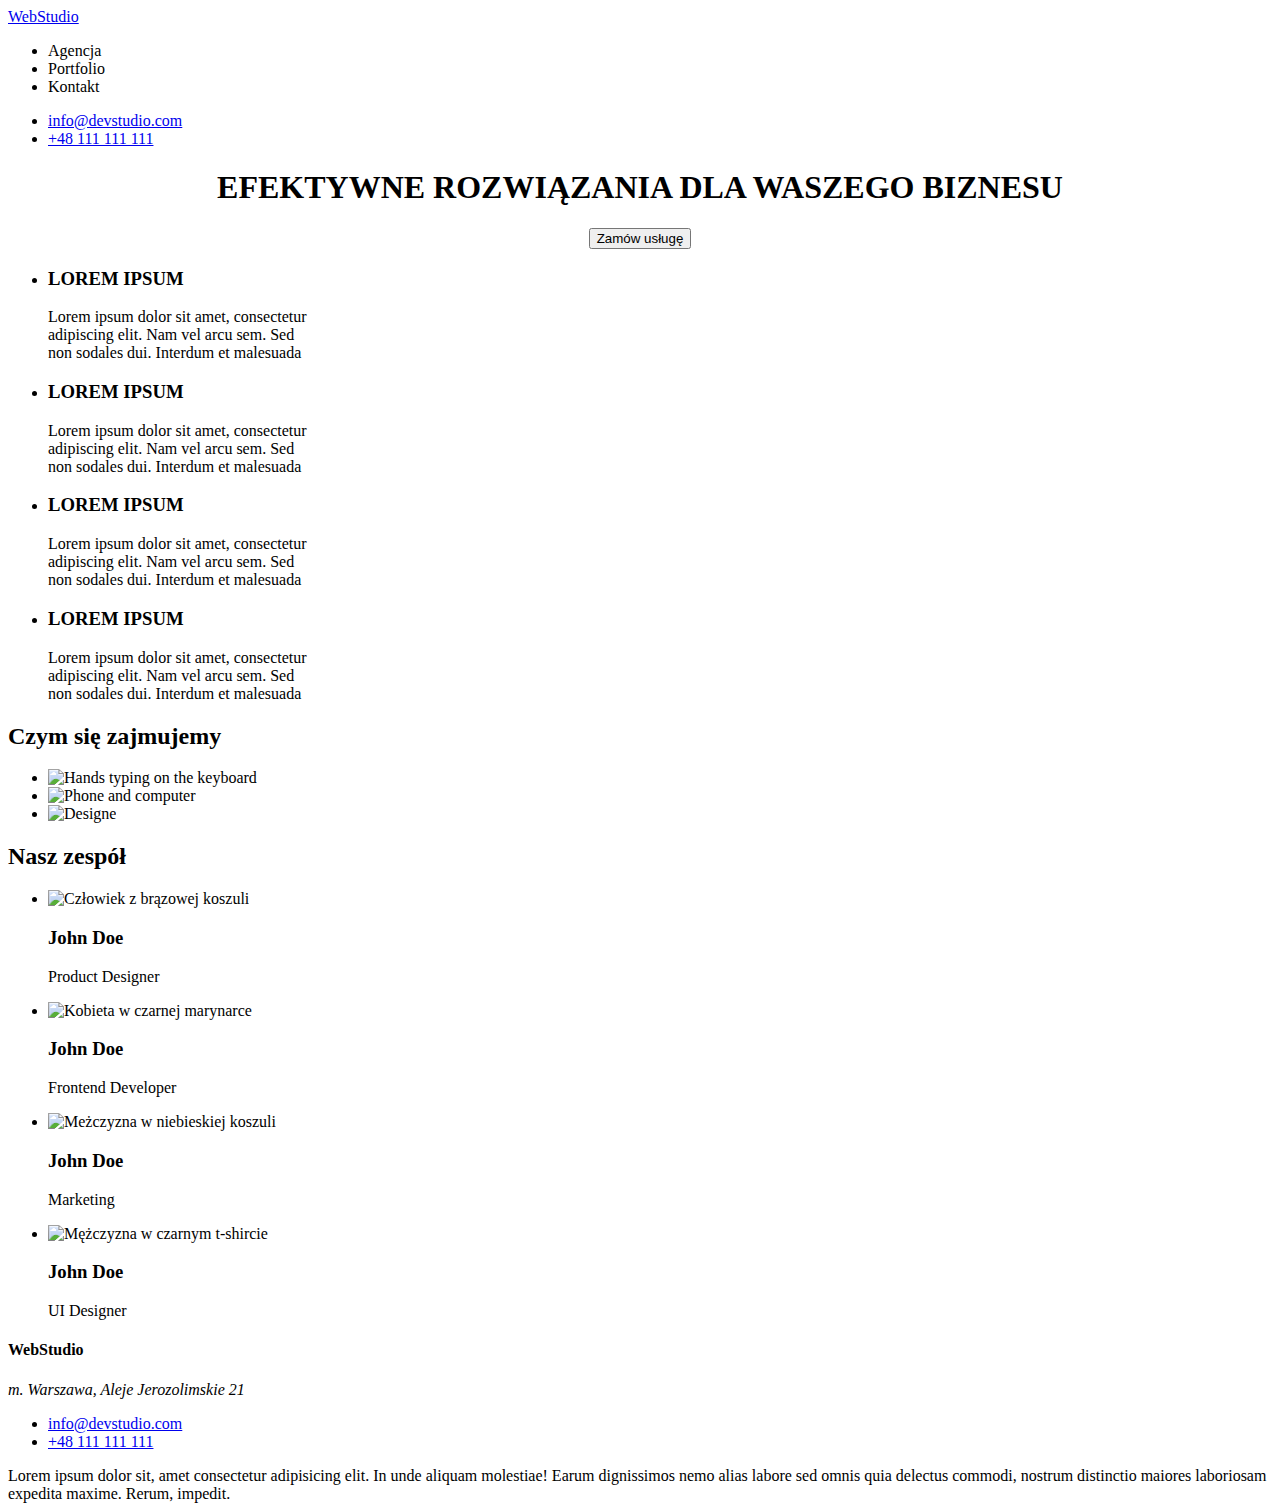
==== index.html @ 3452ca9d "Add files via upload" ====
<!DOCTYPE html>
<html lang="pl-PL">
<head>
    <meta charset="UTF-8">
    <meta http-equiv="X-UA-Compatible" content="IE=edge">
    <meta name="viewport" content="width=device-width, initial-scale=1.0">
    <title>WebStudio</title>
</head>
<body>
    <header>
    <a href="index.html">WebStudio</a>
   <nav>
    <ul>
        <li>Agencja</li>
        <li>Portfolio</li>
        <li>Kontakt</li>
    </ul>
    </nav>
    <ul>
        <li><a href="emailto:info@devstudio.com">info@devstudio.com</a></li>
        <li><a href="tel:+48111111111">+48 111 111 111</a></li>
    </ul>
    </header>
<main>
<section>
    <center>
    <h1>EFEKTYWNE ROZWIĄZANIA DLA WASZEGO BIZNESU</h1>
    <button type="button">Zamów usługę</button>
    </center>
</section>
<section>
    <ul>
        <li>
            <h3>LOREM IPSUM</h3>
                <a>
                    Lorem ipsum dolor sit amet, consectetur<br />
                    adipiscing elit. Nam vel arcu sem. Sed<br />
                    non sodales dui. Interdum et malesuada
                </a> 
        </li>
        <li>
            <h3>LOREM IPSUM</h3>
            <a>
                Lorem ipsum dolor sit amet, consectetur<br />
                adipiscing elit. Nam vel arcu sem. Sed<br />
                non sodales dui. Interdum et malesuada
            </a>
        </li>
        <li>
            <h3>LOREM IPSUM</h3>
            <p>
                Lorem ipsum dolor sit amet, consectetur<br />
                adipiscing elit. Nam vel arcu sem. Sed<br />
                non sodales dui. Interdum et malesuada
            </p>
        </li>
        <li>
            <h3>LOREM IPSUM</h3>
            <p>
                Lorem ipsum dolor sit amet, consectetur<br />
                adipiscing elit. Nam vel arcu sem. Sed<br />
                non sodales dui. Interdum et malesuada
            </p>
        </li>
    </ul>
</section>
<section>
    <h2>Czym się zajmujemy</h2>
    <ul>
        <li>
            <img
             src="https://raw.githubusercontent.com/simonprus/goit-markup-hw-01/main/images/img-1.jpg"
             width="370"
             height="294"
             alt="Hands typing on the keyboard"
            />
        </li>
        <li>
            <img
             src="https://raw.githubusercontent.com/simonprus/goit-markup-hw-01/main/images/img-2.jpg"
             width="370"
             height="294"
             alt="Phone and computer"
            />
        </li>
        <li>
            <img
             src="https://raw.githubusercontent.com/simonprus/goit-markup-hw-01/main/images/img-3.jpg"
             width="370"
             height="294"
             alt="Designe"
            />
        </li>
    </ul>
</section>
<section>
    <h2>Nasz zespół</h2>
    <ul>
        <li>
            <img 
             src="https://raw.githubusercontent.com/simonprus/goit-markup-hw-01/main/images/team-img-2.jpg" 
             alt="Człowiek z brązowej koszuli"
             width="270"
             height="260"
            />
            <h3>John Doe</h3>
            <p>Product Designer</p>
        </li>
        <li>
            <img 
             src="https://raw.githubusercontent.com/simonprus/goit-markup-hw-01/main/images/team-img-1.jpg" 
             alt="Kobieta w czarnej marynarce" 
             width="270" 
             height="260" 
            />
            <h3>John Doe</h3>
            <p>Frontend Developer</p>
        </li>
        <li>
            <img  
             src="https://raw.githubusercontent.com/simonprus/goit-markup-hw-01/main/images/team-img-3.jpg" 
             alt="Meżczyzna w niebieskiej koszuli" 
             width="270" 
             height="260" 
            />
            <h3>John Doe</h3>
            <p>Marketing</p>
        </li>
        <li>
            <img 
             src="https://raw.githubusercontent.com/simonprus/goit-markup-hw-01/main/images/team-img-4.jpg" 
             alt="Mężczyzna w czarnym t-shircie" 
             width="270" 
             height="260" 
            />
            <h3>John Doe</h3>
            <p>UI Designer</p>
        </li>
    </ul>
</section>
</main>

<footer>
    <h4>WebStudio</h4>
    <address>m. Warszawa, Aleje Jerozolimskie 21</address>
    <ul>
        <li><a href="emailto:info@devstudio.com">info@devstudio.com</a></li>
        <li><a href="tel:+48111111111">+48 111 111 111</a></li>
    </ul>
</footer>
</body>
</html>

Lorem ipsum dolor sit, amet consectetur adipisicing elit. In unde aliquam molestiae! Earum dignissimos nemo alias labore sed omnis quia delectus commodi, nostrum distinctio maiores laboriosam expedita maxime. Rerum, impedit.
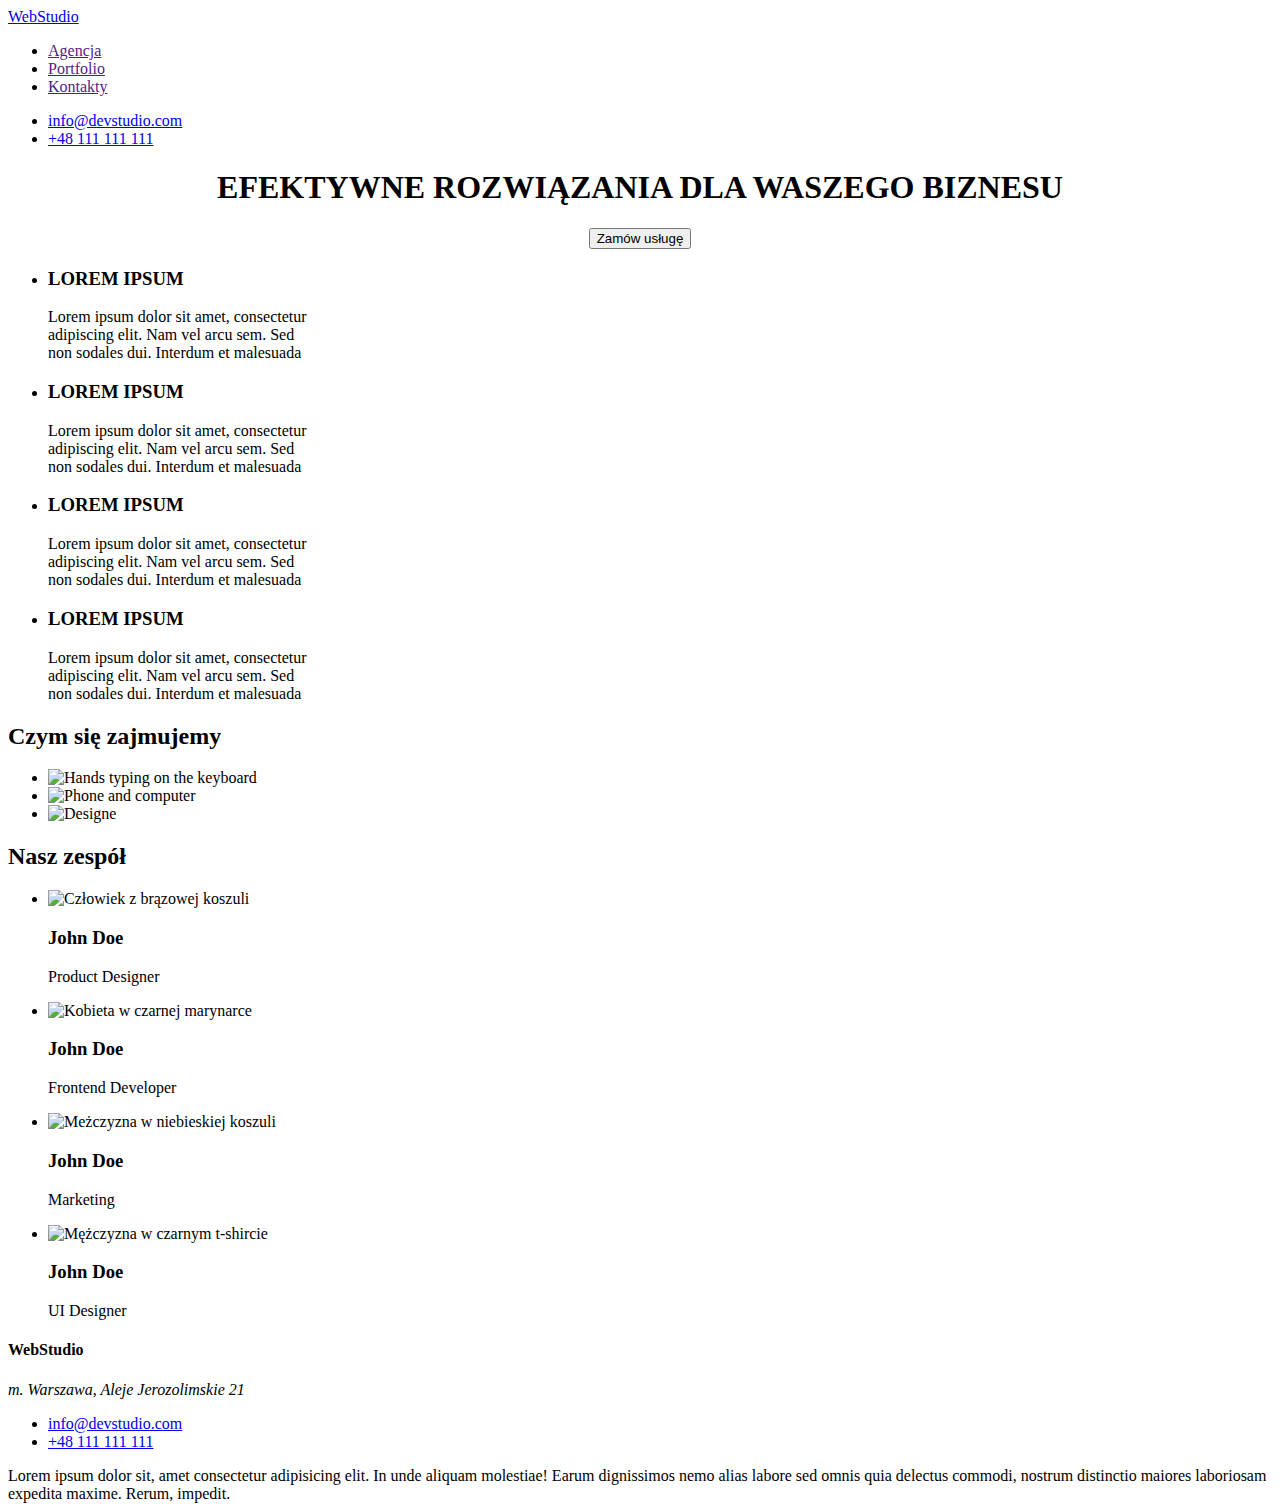
==== commit abdb0b8d: "Stworzenie szkieletu strony "Portfolio" w html" ====
--- a/index.html
+++ b/index.html
@@ -8,12 +8,12 @@
 </head>
 <body>
     <header>
-    <a href="index.html">WebStudio</a>
+    <a href="http://127.0.0.1:5500/index.html">WebStudio</a>
    <nav>
     <ul>
-        <li>Agencja</li>
-        <li>Portfolio</li>
-        <li>Kontakt</li>
+        <li><a href="">Agencja</a></li>
+        <li><a href="">Portfolio</a></li>
+        <li><a href="">Kontakty</a></li>
     </ul>
     </nav>
     <ul>
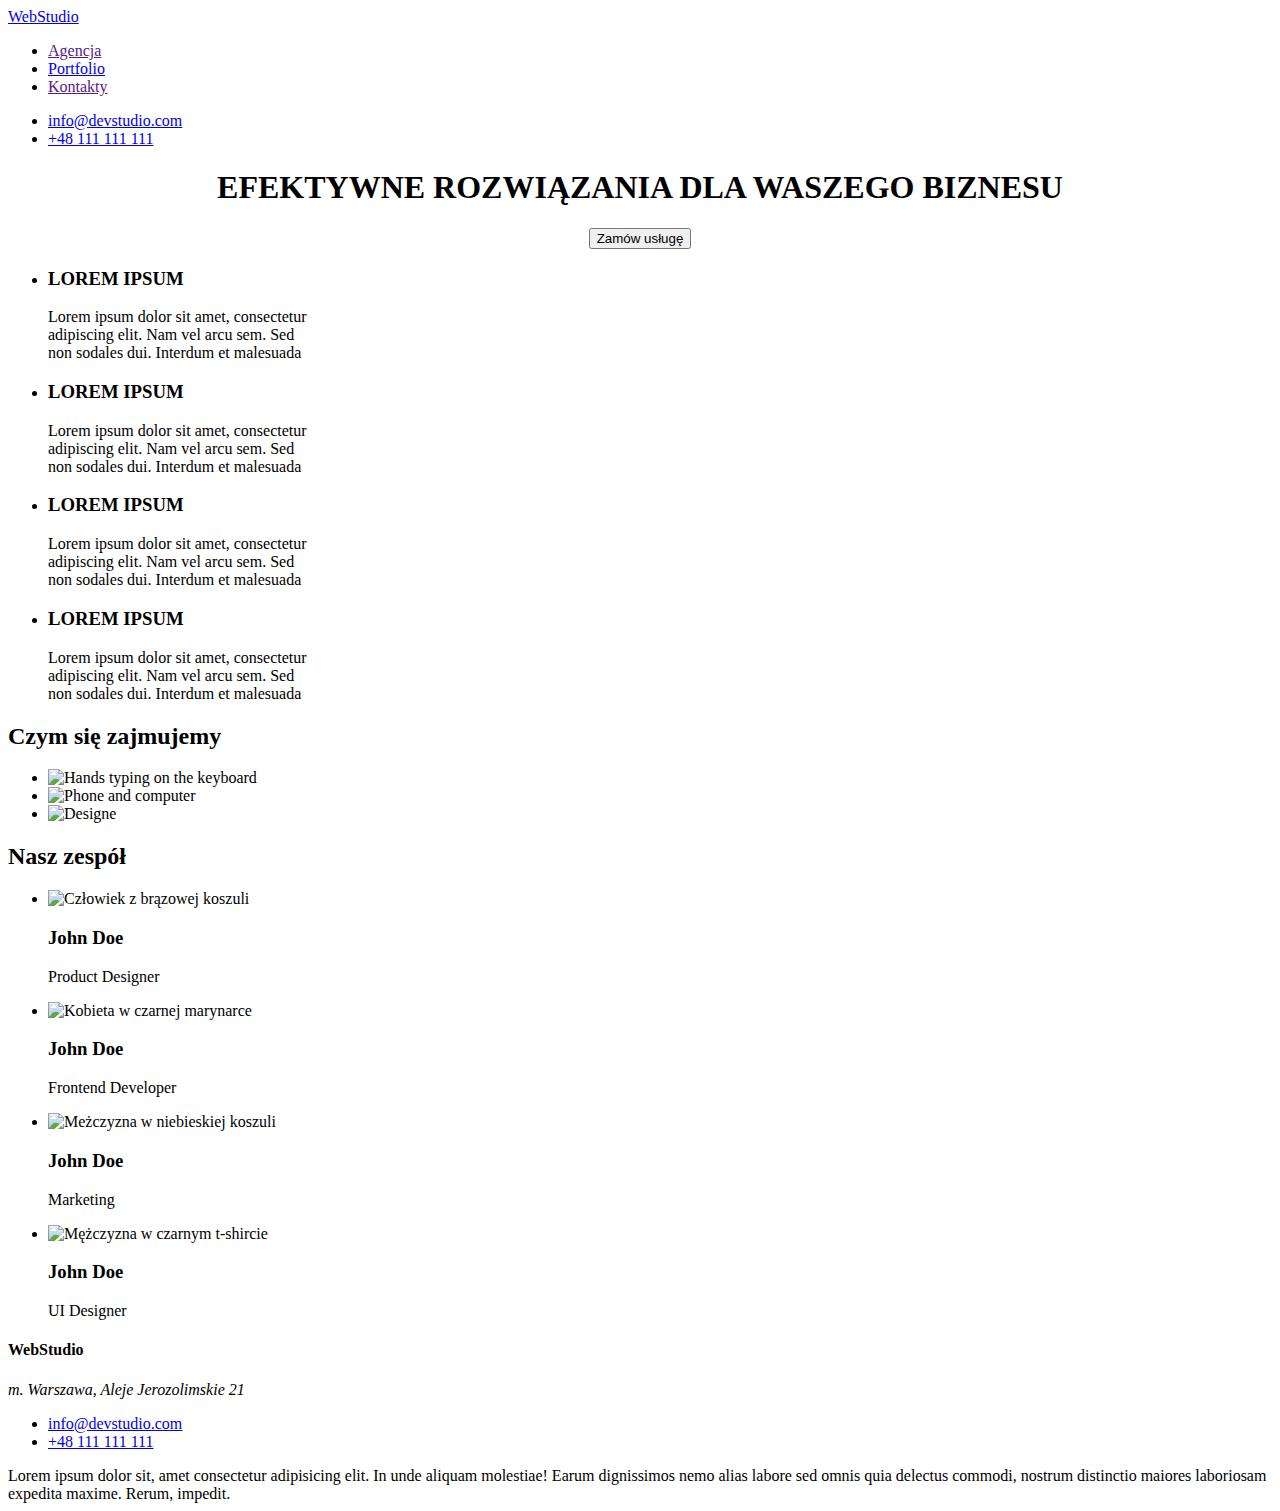
==== commit 6e89714b: "poprawy wizualne" ====
--- a/index.html
+++ b/index.html
@@ -12,7 +12,7 @@
    <nav>
     <ul>
         <li><a href="">Agencja</a></li>
-        <li><a href="">Portfolio</a></li>
+        <li><a clas="blue-text" href="http://127.0.0.1:5500/portfolio.html">Portfolio</a></li>
         <li><a href="">Kontakty</a></li>
     </ul>
     </nav>
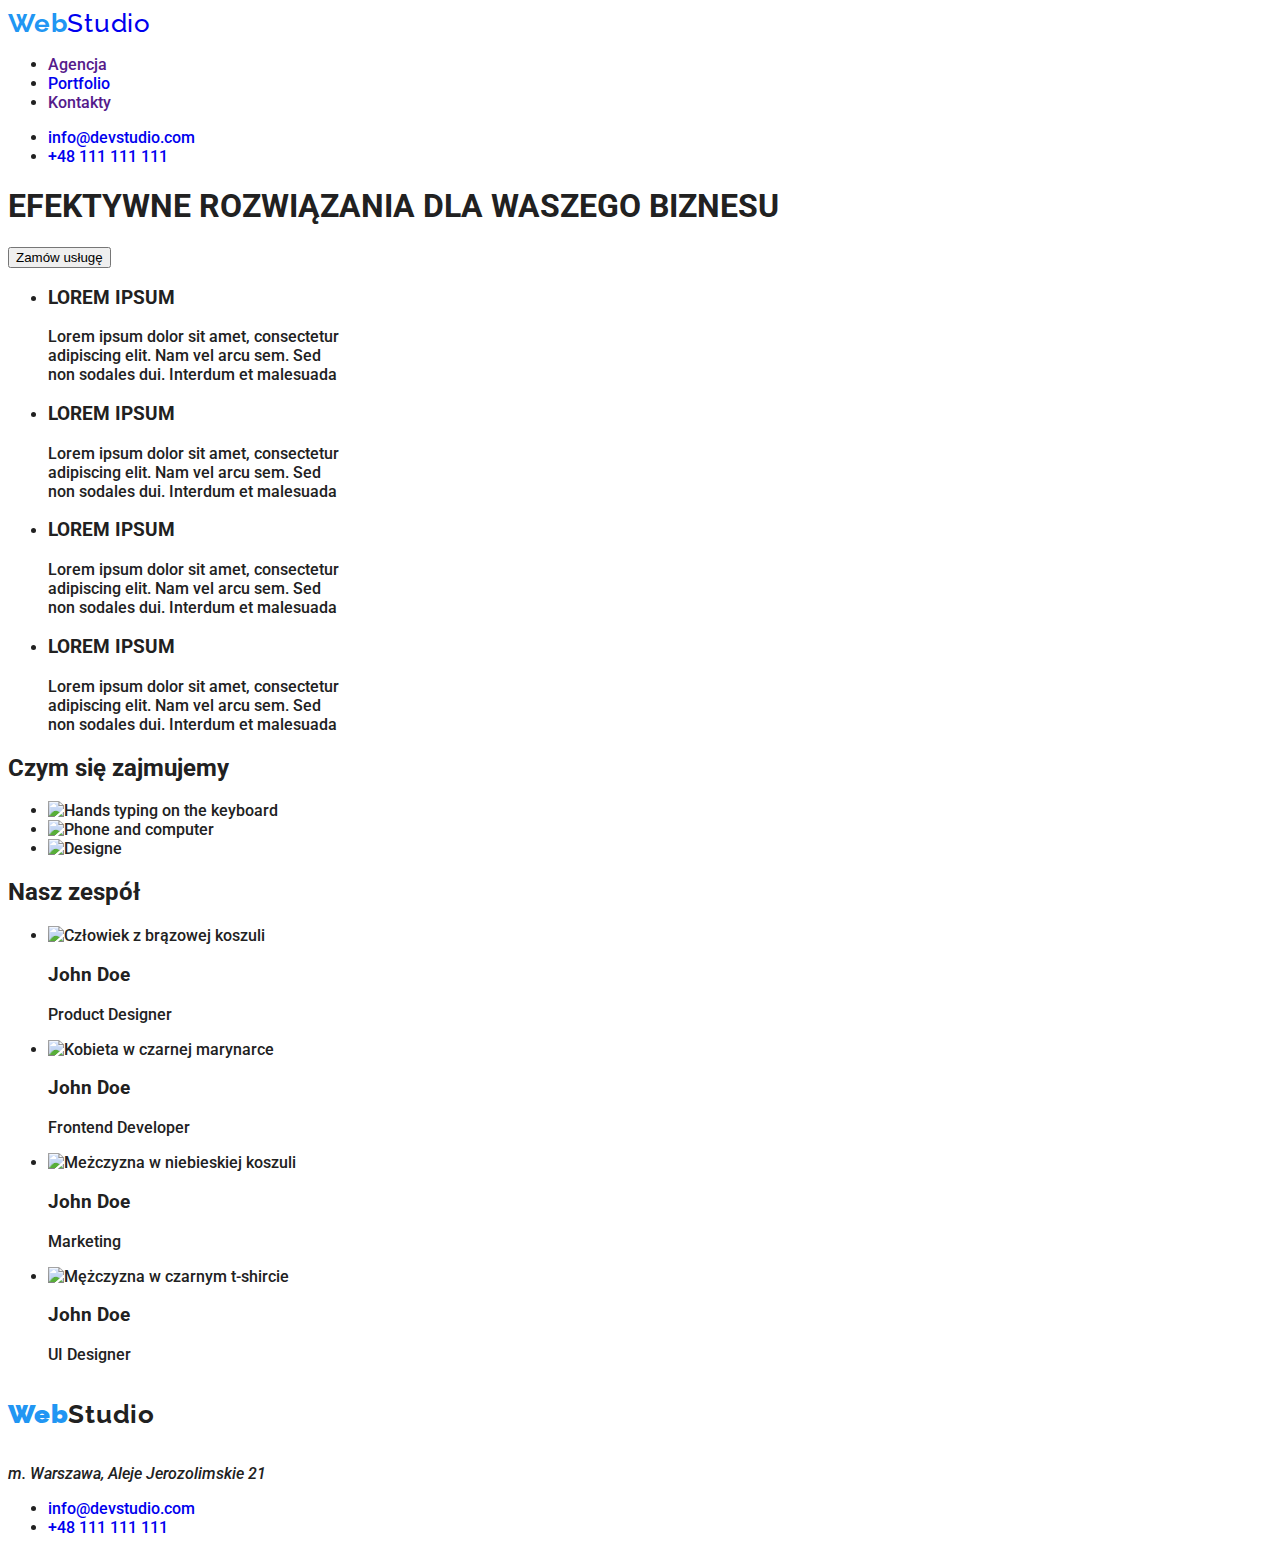
==== commit a0a5f990: "Test" ====
--- a/index.html
+++ b/index.html
@@ -4,17 +4,27 @@
     <meta charset="UTF-8">
     <meta http-equiv="X-UA-Compatible" content="IE=edge">
     <meta name="viewport" content="width=device-width, initial-scale=1.0">
+    <link href="./css/styles.css" rel="stylesheet">
+    <link rel="preconnect" href="https://fonts.googleapis.com">
+    <link rel="preconnect" href="https://fonts.gstatic.com" crossorigin>
+    <link href="https://fonts.googleapis.com/css2?family=Roboto:wght@400;700&display=swap" rel="stylesheet">
+    <link rel="preconnect" href="https://fonts.googleapis.com">
+    <link rel="preconnect" href="https://fonts.gstatic.com" crossorigin>
+    <link href="https://fonts.googleapis.com/css2?family=Raleway:wght@700&family=Roboto:wght@400;700&display=swap"
+        rel="stylesheet">
     <title>WebStudio</title>
 </head>
 <body>
     <header>
-    <a href="http://127.0.0.1:5500/index.html">WebStudio</a>
-   <nav>
-    <ul>
-        <li><a href="">Agencja</a></li>
-        <li><a clas="blue-text" href="http://127.0.0.1:5500/portfolio.html">Portfolio</a></li>
-        <li><a href="">Kontakty</a></li>
-    </ul>
+        <section class="logo">
+            <a href="http://127.0.0.1:5500/index.html"><b class="blue-text">Web</b>Studio</a>
+        </section>
+    <nav>
+        <ul>
+            <li><a href="">Agencja</a></li>
+            <li><a clas="blue-text" href="http://127.0.0.1:5500/portfolio.html">Portfolio</a></li>
+            <li><a href="">Kontakty</a></li>
+        </ul>
     </nav>
     <ul>
         <li><a href="emailto:info@devstudio.com">info@devstudio.com</a></li>
@@ -23,10 +33,8 @@
     </header>
 <main>
 <section>
-    <center>
     <h1>EFEKTYWNE ROZWIĄZANIA DLA WASZEGO BIZNESU</h1>
     <button type="button">Zamów usługę</button>
-    </center>
 </section>
 <section>
     <ul>
@@ -141,7 +149,9 @@
 </main>
 
 <footer>
-    <h4>WebStudio</h4>
+    <section class="logo">
+        <h4><b class="blue-text">Web</b>Studio</h4>
+    </section>
     <address>m. Warszawa, Aleje Jerozolimskie 21</address>
     <ul>
         <li><a href="emailto:info@devstudio.com">info@devstudio.com</a></li>
@@ -149,6 +159,4 @@
     </ul>
 </footer>
 </body>
-</html>
-
-Lorem ipsum dolor sit, amet consectetur adipisicing elit. In unde aliquam molestiae! Earum dignissimos nemo alias labore sed omnis quia delectus commodi, nostrum distinctio maiores laboriosam expedita maxime. Rerum, impedit.+</html>--- a/css/styles.css
+++ b/css/styles.css
@@ -0,0 +1,44 @@
+
+body {
+    font-family: 'Roboto', sans-serif;
+    color: #212121;
+    font-weight: 500;
+}
+
+a {
+    text-decoration: none;
+}
+
+a:hover {
+    color: rgba(33, 150, 243, 1);
+}
+
+.buttons {
+    text-align: center;
+    cursor:pointer;
+    font-style: normal;
+    font-weight: 500;
+    font-size: 16px;
+    line-height: 26px;
+}
+.buttons:active {
+    color: rgba(33, 150, 243, 1);
+}
+
+.button {
+    background: rgba(245, 244, 250, 1);
+}
+ .logo {
+    font-family: 'Raleway', sans-serif;
+    font-size: 26px;
+    line-height: 31px;
+    letter-spacing: 0.03em;
+ }
+
+ .blue-text {
+    color: #2196F3;
+ }
+
+ .header-info {
+    color: #757575;
+ }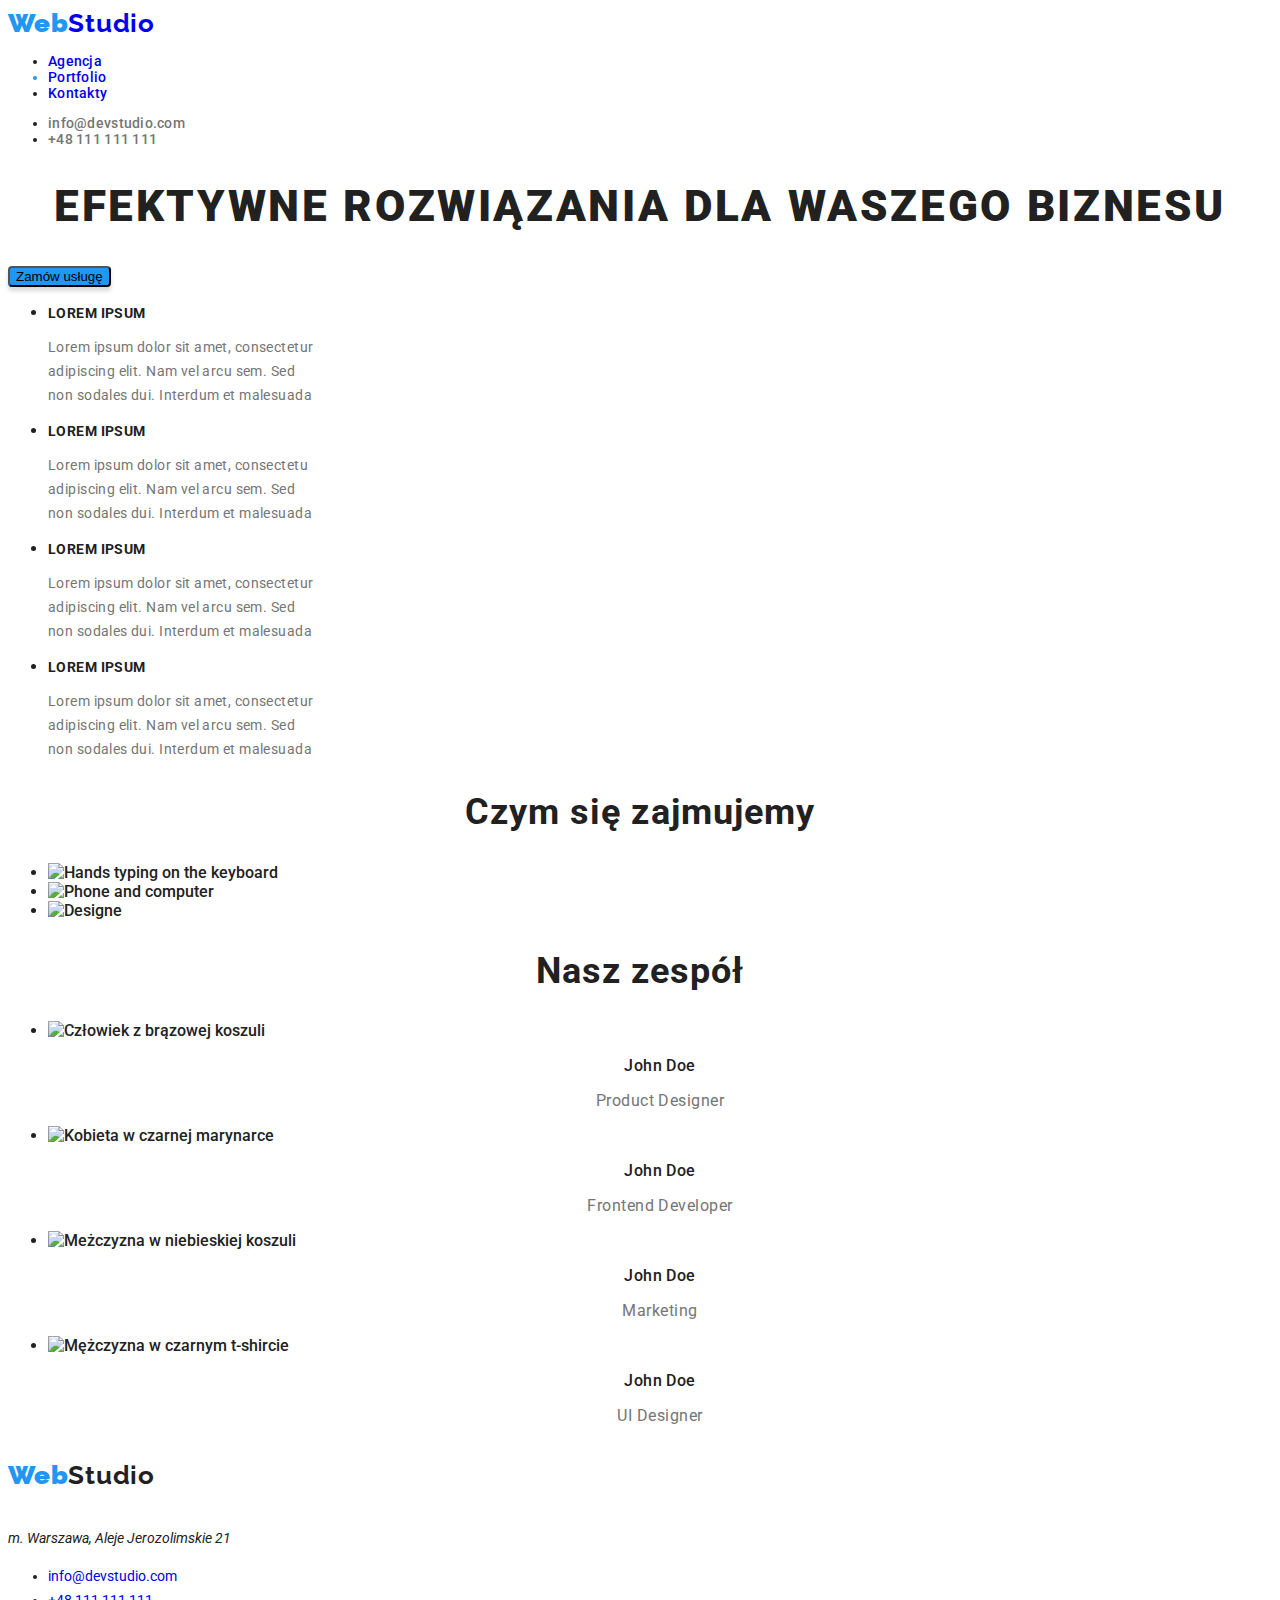
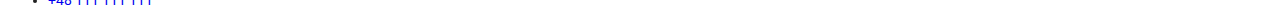
==== commit dbcd450e: "test" ====
--- a/index.html
+++ b/index.html
@@ -7,156 +7,151 @@
     <link href="./css/styles.css" rel="stylesheet">
     <link rel="preconnect" href="https://fonts.googleapis.com">
     <link rel="preconnect" href="https://fonts.gstatic.com" crossorigin>
-    <link href="https://fonts.googleapis.com/css2?family=Roboto:wght@400;700&display=swap" rel="stylesheet">
-    <link rel="preconnect" href="https://fonts.googleapis.com">
-    <link rel="preconnect" href="https://fonts.gstatic.com" crossorigin>
-    <link href="https://fonts.googleapis.com/css2?family=Raleway:wght@700&family=Roboto:wght@400;700&display=swap"
-        rel="stylesheet">
+    <link href="https://fonts.googleapis.com/css2?family=Raleway:wght@700&family=Roboto:wght@400;500;700;900&display=swap" rel="stylesheet">
     <title>WebStudio</title>
 </head>
 <body>
-    <header>
+    <header class="header">
         <section class="logo">
-            <a href="http://127.0.0.1:5500/index.html"><b class="blue-text">Web</b>Studio</a>
+            <a href="index.html"><b class="blue-text">Web</b>Studio</a>
         </section>
-    <nav>
         <ul>
-            <li><a href="">Agencja</a></li>
-            <li><a clas="blue-text" href="http://127.0.0.1:5500/portfolio.html">Portfolio</a></li>
-            <li><a href="">Kontakty</a></li>
+            <li><a href="#">Agencja</a></li>
+            <li class="blue-text"><a href="portfolio.html">Portfolio</a></li>
+            <li><a href="#">Kontakty</a></li>
         </ul>
-    </nav>
-    <ul>
-        <li><a href="emailto:info@devstudio.com">info@devstudio.com</a></li>
-        <li><a href="tel:+48111111111">+48 111 111 111</a></li>
-    </ul>
+        <ul>
+            <li><a href="emailto:info@devstudio.com" class="contact">info@devstudio.com</a></li>
+            <li><a href="tel:+48111111111" class="contact">+48 111 111 111</a></li>
+        </ul>
     </header>
-<main>
-<section>
-    <h1>EFEKTYWNE ROZWIĄZANIA DLA WASZEGO BIZNESU</h1>
-    <button type="button">Zamów usługę</button>
-</section>
-<section>
-    <ul>
-        <li>
-            <h3>LOREM IPSUM</h3>
-                <a>
+    <main>
+        <section>
+            <h1 class="center-text">EFEKTYWNE ROZWIĄZANIA DLA WASZEGO BIZNESU</h1>
+            <button type="button" class="center-button">Zamów usługę</button>
+        </section>
+        <section>
+            <ul>
+                <li>
+                    <h3 class="lorem-main">LOREM IPSUM</h3>
+                    <a class="lorem-under-main">
                     Lorem ipsum dolor sit amet, consectetur<br />
                     adipiscing elit. Nam vel arcu sem. Sed<br />
-                    non sodales dui. Interdum et malesuada
-                </a> 
-        </li>
-        <li>
-            <h3>LOREM IPSUM</h3>
-            <a>
-                Lorem ipsum dolor sit amet, consectetur<br />
-                adipiscing elit. Nam vel arcu sem. Sed<br />
-                non sodales dui. Interdum et malesuada
-            </a>
-        </li>
-        <li>
-            <h3>LOREM IPSUM</h3>
-            <p>
-                Lorem ipsum dolor sit amet, consectetur<br />
-                adipiscing elit. Nam vel arcu sem. Sed<br />
-                non sodales dui. Interdum et malesuada
-            </p>
-        </li>
-        <li>
-            <h3>LOREM IPSUM</h3>
-            <p>
-                Lorem ipsum dolor sit amet, consectetur<br />
-                adipiscing elit. Nam vel arcu sem. Sed<br />
-                non sodales dui. Interdum et malesuada
-            </p>
-        </li>
-    </ul>
-</section>
-<section>
-    <h2>Czym się zajmujemy</h2>
-    <ul>
-        <li>
-            <img
-             src="https://raw.githubusercontent.com/simonprus/goit-markup-hw-01/main/images/img-1.jpg"
-             width="370"
-             height="294"
-             alt="Hands typing on the keyboard"
-            />
-        </li>
-        <li>
-            <img
-             src="https://raw.githubusercontent.com/simonprus/goit-markup-hw-01/main/images/img-2.jpg"
-             width="370"
-             height="294"
-             alt="Phone and computer"
-            />
-        </li>
-        <li>
-            <img
-             src="https://raw.githubusercontent.com/simonprus/goit-markup-hw-01/main/images/img-3.jpg"
-             width="370"
-             height="294"
-             alt="Designe"
-            />
-        </li>
-    </ul>
-</section>
-<section>
-    <h2>Nasz zespół</h2>
-    <ul>
-        <li>
-            <img 
-             src="https://raw.githubusercontent.com/simonprus/goit-markup-hw-01/main/images/team-img-2.jpg" 
-             alt="Człowiek z brązowej koszuli"
-             width="270"
-             height="260"
-            />
-            <h3>John Doe</h3>
-            <p>Product Designer</p>
-        </li>
-        <li>
-            <img 
-             src="https://raw.githubusercontent.com/simonprus/goit-markup-hw-01/main/images/team-img-1.jpg" 
-             alt="Kobieta w czarnej marynarce" 
-             width="270" 
-             height="260" 
-            />
-            <h3>John Doe</h3>
-            <p>Frontend Developer</p>
-        </li>
-        <li>
-            <img  
-             src="https://raw.githubusercontent.com/simonprus/goit-markup-hw-01/main/images/team-img-3.jpg" 
-             alt="Meżczyzna w niebieskiej koszuli" 
-             width="270" 
-             height="260" 
-            />
-            <h3>John Doe</h3>
-            <p>Marketing</p>
-        </li>
-        <li>
-            <img 
-             src="https://raw.githubusercontent.com/simonprus/goit-markup-hw-01/main/images/team-img-4.jpg" 
-             alt="Mężczyzna w czarnym t-shircie" 
-             width="270" 
-             height="260" 
-            />
-            <h3>John Doe</h3>
-            <p>UI Designer</p>
-        </li>
-    </ul>
-</section>
-</main>
-
-<footer>
-    <section class="logo">
-        <h4><b class="blue-text">Web</b>Studio</h4>
-    </section>
-    <address>m. Warszawa, Aleje Jerozolimskie 21</address>
-    <ul>
-        <li><a href="emailto:info@devstudio.com">info@devstudio.com</a></li>
-        <li><a href="tel:+48111111111">+48 111 111 111</a></li>
-    </ul>
-</footer>
+                    non sodales dui. Interdum et malesuada<br />
+                    </a> 
+                </li>
+                <li>
+                    <h3 class="lorem-main">LOREM IPSUM</h3>
+                    <a class="lorem-under-main">
+                    Lorem ipsum dolor sit amet, consectetu<br />
+                    adipiscing elit. Nam vel arcu sem. Sed<br />
+                    non sodales dui. Interdum et malesuada<br />
+                    </a>
+                </li>
+                <li>
+                    <h3 class="lorem-main">LOREM IPSUM</h3>
+                    <p class="lorem-under-main">
+                    Lorem ipsum dolor sit amet, consectetur<br />
+                    adipiscing elit. Nam vel arcu sem. Sed<br />
+                    non sodales dui. Interdum et malesuada<br />
+                    </p>
+                </li>
+                <li>
+                    <h3 class="lorem-main">LOREM IPSUM</h3>
+                    <p class="lorem-under-main">
+                    Lorem ipsum dolor sit amet, consectetur<br />
+                    adipiscing elit. Nam vel arcu sem. Sed<br />
+                    non sodales dui. Interdum et malesuada<br />
+                    </p>
+                </li>
+            </ul>
+        </section>
+        <section>
+            <h2 class="section-on-main">Czym się zajmujemy</h2>
+            <ul>
+                <li>
+                    <img
+                     src="https://raw.githubusercontent.com/simonprus/goit-markup-hw-01/main/images/img-1.jpg"
+                     width="370"
+                     height="294"
+                     alt="Hands typing on the keyboard"
+                    />
+                </li>
+                <li>
+                    <img
+                     src="https://raw.githubusercontent.com/simonprus/goit-markup-hw-01/main/images/img-2.jpg"
+                     width="370"
+                     height="294"
+                     alt="Phone and computer"
+                    />
+                </li>
+                <li>
+                    <img
+                     src="https://raw.githubusercontent.com/simonprus/goit-markup-hw-01/main/images/img-3.jpg"
+                     width="370"
+                     height="294"
+                     alt="Designe"
+                    />
+                </li>
+            </ul>
+        </section>
+        <section>
+            <h2 class="section-on-main">Nasz zespół</h2>
+            <ul>
+                <li>
+                    <img 
+                     src="https://raw.githubusercontent.com/simonprus/goit-markup-hw-01/main/images/team-img-2.jpg" 
+                     alt="Człowiek z brązowej koszuli"
+                     width="270"
+                     height="260"
+                    />
+                    <h3 class="text-name">John Doe</h3>
+                    <p class="text-under-name">Product Designer</p>
+                </li>
+                <li>
+                    <img 
+                     src="https://raw.githubusercontent.com/simonprus/goit-markup-hw-01/main/images/team-img-1.jpg" 
+                     alt="Kobieta w czarnej marynarce" 
+                     width="270" 
+                     height="260" 
+                    />
+                    <h3 class="text-name">John Doe</h3>
+                    <p class="text-under-name">Frontend Developer</p>
+                </li>
+                <li>
+                    <img  
+                     src="https://raw.githubusercontent.com/simonprus/goit-markup-hw-01/main/images/team-img-3.jpg" 
+                     alt="Meżczyzna w niebieskiej koszuli" 
+                     width="270" 
+                     height="260" 
+                    />
+                    <h3 class="text-name">John Doe</h3>
+                    <p class="text-under-name">Marketing</p>
+                </li>
+                <li>
+                    <img 
+                     src="https://raw.githubusercontent.com/simonprus/goit-markup-hw-01/main/images/team-img-4.jpg" 
+                     alt="Mężczyzna w czarnym t-shircie" 
+                     width="270" 
+                     height="260" 
+                    />
+                    <h3 class="text-name">John Doe</h3>
+                    <p class="text-under-name"  >UI Designer</p>
+                </li>
+            </ul>
+        </section>
+    </main>
+    <footer>
+        <section class="logo">
+            <h4><b class="blue-text">Web</b>Studio</h4>
+        </section>
+        <section class="footer">
+            <address>m. Warszawa, Aleje Jerozolimskie 21</address>
+            <ul>
+                <li><a href="emailto:info@devstudio.com">info@devstudio.com</a></li>
+                <li><a href="tel:+48111111111">+48 111 111 111</a></li>
+            </ul>
+     </section>
+    </footer>
 </body>
 </html>--- a/css/styles.css
+++ b/css/styles.css
@@ -8,7 +8,6 @@
 a {
     text-decoration: none;
 }
-
 a:hover {
     color: rgba(33, 150, 243, 1);
 }
@@ -30,6 +29,7 @@
 }
  .logo {
     font-family: 'Raleway', sans-serif;
+    font-weight: 700;
     font-size: 26px;
     line-height: 31px;
     letter-spacing: 0.03em;
@@ -41,4 +41,86 @@
 
  .header-info {
     color: #757575;
- }+ }
+
+ .footer {
+    font-family: 'Roboto';
+    font-style: normal;
+    font-weight: 400;
+    font-size: 14px;
+    line-height: 24px;
+ }
+.header {
+    font-weight: 500;
+    font-size: 14px;
+    line-height: 16px;
+    letter-spacing: 0.02em;
+}
+.contact {
+    color: rgba(117, 117, 117, 1);
+    text-decoration: none;
+}
+.product-header {
+    font-weight: 700;
+    font-size: 18px;
+    line-height: 36px;
+    letter-spacing: 0.06em;
+    color: rgba(33, 33, 33, 1);
+}
+.product-text {
+    font-weight: 400;
+    font-size: 16px;
+    line-height: 30px;
+    letter-spacing: 0.03em;
+    color: rgba(117, 117, 117, 1);
+}
+.center-text {
+    font-weight: 900;
+    font-size: 44px;
+    line-height: 60px;
+    text-align: center;
+    letter-spacing: 0.06em;
+    text-transform: uppercase;
+    /* color: white;*/
+}
+.center-button {
+    background: #2196F3;
+    box-shadow: 0px 4px 4px rgba(0, 0, 0, 0.15);
+    border-radius: 4px;
+}
+.lorem-main {
+    font-weight: 700;
+    font-size: 14px;
+    line-height: 16px;
+    letter-spacing: 0.03em;
+    text-transform: uppercase;
+}
+.lorem-under-main {
+    font-weight: 400;
+    font-size: 14px;
+    line-height: 24px;
+    letter-spacing: 0.03em;
+    color: #757575;
+}
+.section-on-main {
+    font-weight: 700;
+    font-size: 36px;
+    line-height: 42px;
+    text-align: center;
+    letter-spacing: 0.03em;
+}
+.text-name {
+    font-weight: 500;
+    font-size: 16px;
+    line-height: 19px;
+    text-align: center;
+    letter-spacing: 0.03em;
+}
+.text-under-name {
+    font-weight: 400;
+    font-size: 16px;
+    line-height: 19px;
+    text-align: center;
+    letter-spacing: 0.03em;
+    color: #757575;
+}
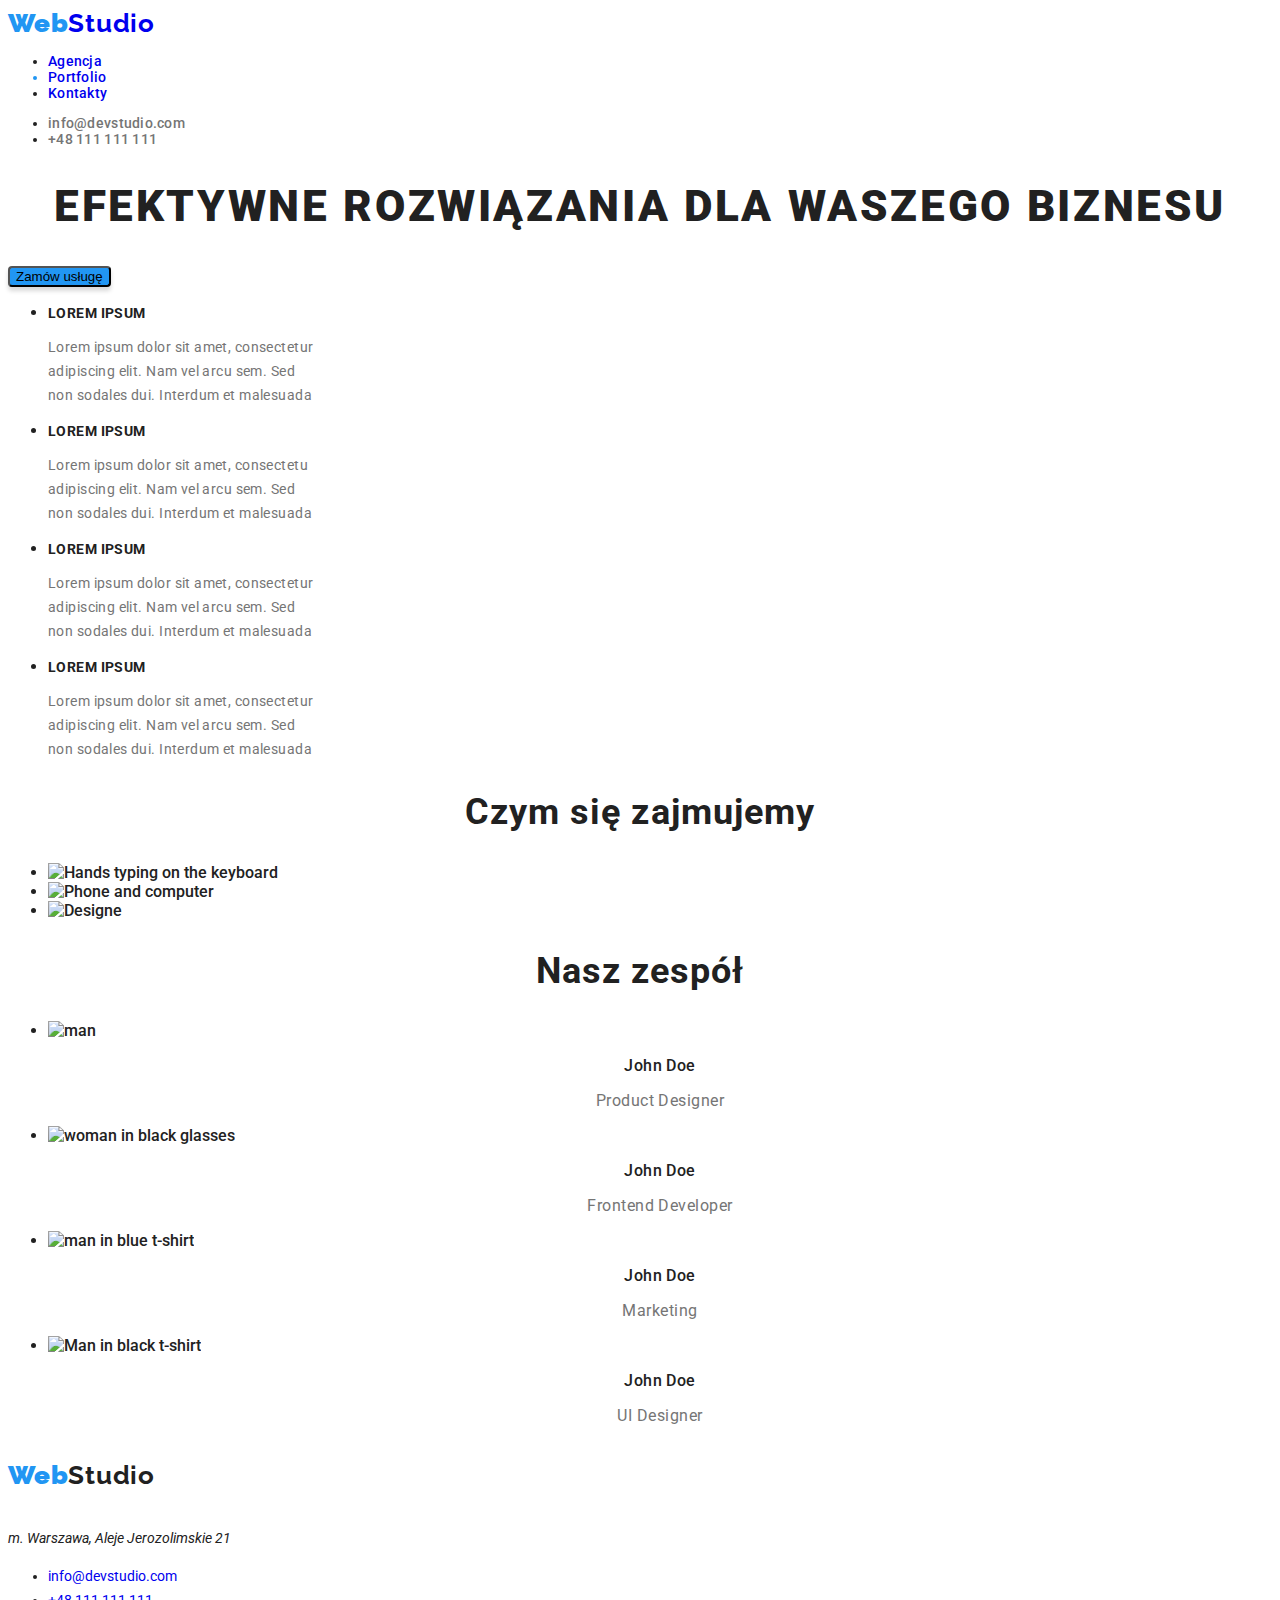
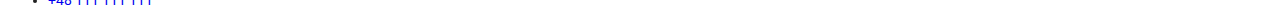
==== commit 0440065c: "test" ====
--- a/index.html
+++ b/index.html
@@ -1,5 +1,5 @@
 <!DOCTYPE html>
-<html lang="pl-PL">
+<html lang="en">
 <head>
     <meta charset="UTF-8">
     <meta http-equiv="X-UA-Compatible" content="IE=edge">
@@ -13,12 +13,12 @@
 <body>
     <header class="header">
         <section class="logo">
-            <a href="index.html"><b class="blue-text">Web</b>Studio</a>
+            <a href="index.html" class="link-no-underline"><b class="blue-text">Web</b>Studio</a>
         </section>
         <ul>
-            <li><a href="#">Agencja</a></li>
-            <li class="blue-text"><a href="portfolio.html">Portfolio</a></li>
-            <li><a href="#">Kontakty</a></li>
+            <li><a href="index.html" class="link-no-underline">Agencja</a></li>
+            <li class="blue-text"><a href="portfolio.html" class="link-no-underline">Portfolio</a></li>
+            <li><a href="#" class="link-no-underline">Kontakty</a></li>
         </ul>
         <ul>
             <li><a href="emailto:info@devstudio.com" class="contact">info@devstudio.com</a></li>
@@ -101,7 +101,7 @@
                 <li>
                     <img 
                      src="https://raw.githubusercontent.com/simonprus/goit-markup-hw-01/main/images/team-img-2.jpg" 
-                     alt="Człowiek z brązowej koszuli"
+                     alt="man"
                      width="270"
                      height="260"
                     />
@@ -111,7 +111,7 @@
                 <li>
                     <img 
                      src="https://raw.githubusercontent.com/simonprus/goit-markup-hw-01/main/images/team-img-1.jpg" 
-                     alt="Kobieta w czarnej marynarce" 
+                     alt="woman in black glasses" 
                      width="270" 
                      height="260" 
                     />
@@ -121,7 +121,7 @@
                 <li>
                     <img  
                      src="https://raw.githubusercontent.com/simonprus/goit-markup-hw-01/main/images/team-img-3.jpg" 
-                     alt="Meżczyzna w niebieskiej koszuli" 
+                     alt="man in blue t-shirt" 
                      width="270" 
                      height="260" 
                     />
@@ -131,7 +131,7 @@
                 <li>
                     <img 
                      src="https://raw.githubusercontent.com/simonprus/goit-markup-hw-01/main/images/team-img-4.jpg" 
-                     alt="Mężczyzna w czarnym t-shircie" 
+                     alt="Man in black t-shirt" 
                      width="270" 
                      height="260" 
                     />
@@ -148,10 +148,10 @@
         <section class="footer">
             <address>m. Warszawa, Aleje Jerozolimskie 21</address>
             <ul>
-                <li><a href="emailto:info@devstudio.com">info@devstudio.com</a></li>
-                <li><a href="tel:+48111111111">+48 111 111 111</a></li>
+                <li><a href="emailto:info@devstudio.com" class="link-no-underline">info@devstudio.com</a></li>
+                <li><a href="tel:+48111111111" class="link-no-underline">+48 111 111 111</a></li>
             </ul>
-     </section>
+        </section>
     </footer>
 </body>
 </html>--- a/css/styles.css
+++ b/css/styles.css
@@ -4,14 +4,12 @@
     color: #212121;
     font-weight: 500;
 }
-
-a {
+.link-no-underline {
     text-decoration: none;
 }
-a:hover {
-    color: rgba(33, 150, 243, 1);
+.link-no-underline:hover {
+    color: #2196F3;
 }
-
 .buttons {
     text-align: center;
     cursor:pointer;
@@ -21,35 +19,35 @@
     line-height: 26px;
 }
 .buttons:active {
-    color: rgba(33, 150, 243, 1);
+    color: #2196F3;
 }
 
 .button {
-    background: rgba(245, 244, 250, 1);
+    background: #F5F4FA;
 }
- .logo {
+.logo {
     font-family: 'Raleway', sans-serif;
     font-weight: 700;
     font-size: 26px;
     line-height: 31px;
     letter-spacing: 0.03em;
- }
+}
 
- .blue-text {
+.blue-text {
     color: #2196F3;
- }
+}
 
- .header-info {
+.header-info {
     color: #757575;
- }
+}
 
- .footer {
+.footer {
     font-family: 'Roboto';
     font-style: normal;
     font-weight: 400;
     font-size: 14px;
     line-height: 24px;
- }
+}
 .header {
     font-weight: 500;
     font-size: 14px;
@@ -57,7 +55,7 @@
     letter-spacing: 0.02em;
 }
 .contact {
-    color: rgba(117, 117, 117, 1);
+    color: #757575;
     text-decoration: none;
 }
 .product-header {
@@ -65,14 +63,14 @@
     font-size: 18px;
     line-height: 36px;
     letter-spacing: 0.06em;
-    color: rgba(33, 33, 33, 1);
+    color: #212121;
 }
 .product-text {
     font-weight: 400;
     font-size: 16px;
     line-height: 30px;
     letter-spacing: 0.03em;
-    color: rgba(117, 117, 117, 1);
+    color: #757575;
 }
 .center-text {
     font-weight: 900;
@@ -81,7 +79,6 @@
     text-align: center;
     letter-spacing: 0.06em;
     text-transform: uppercase;
-    /* color: white;*/
 }
 .center-button {
     background: #2196F3;
